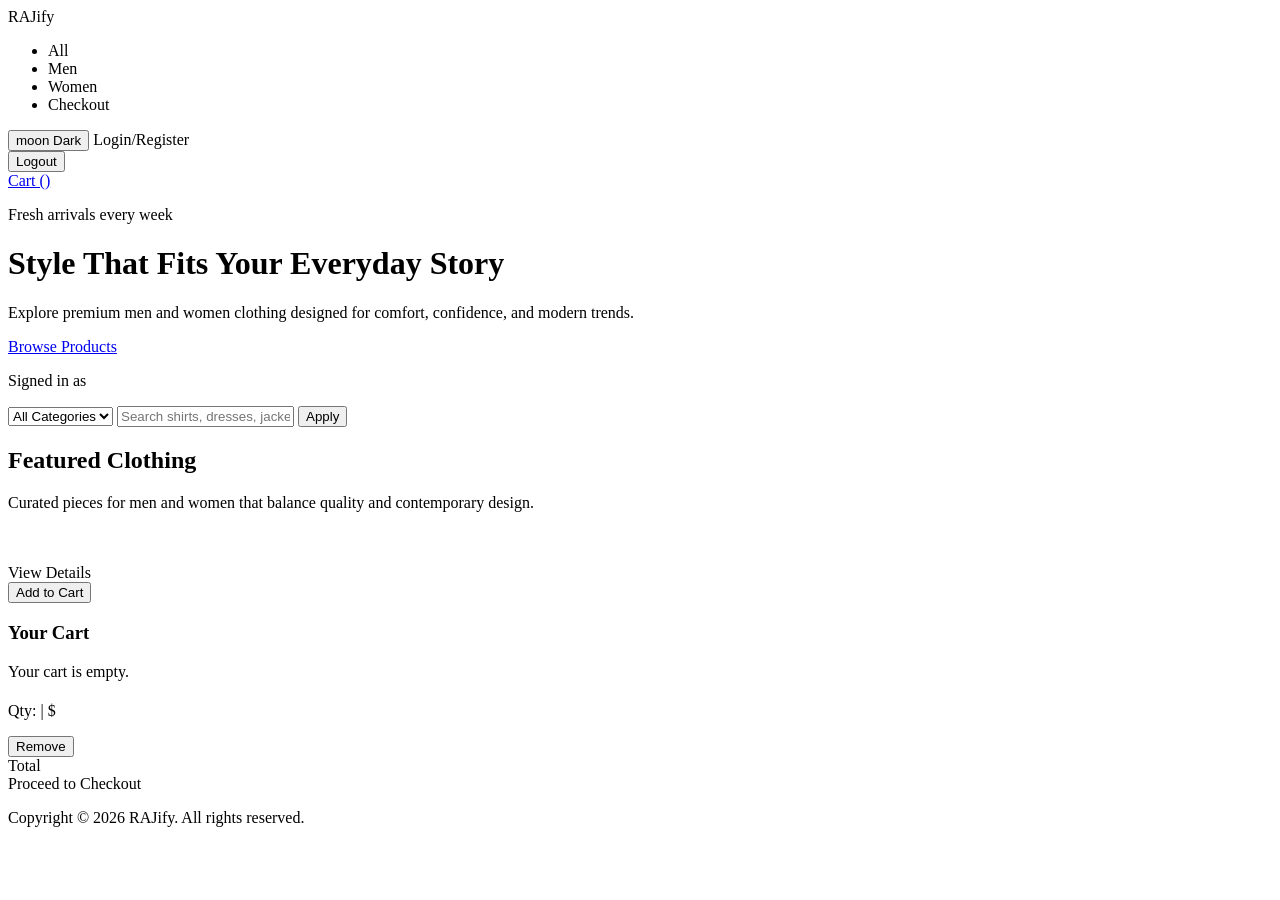
==== Ecomm-Web/src/main/resources/templates/index.html @ 3e9a6b8d "Add files via upload" ====
<!DOCTYPE html>
<html lang="en" xmlns:th="http://www.thymeleaf.org">
<head>
    <meta charset="UTF-8">
    <meta name="viewport" content="width=device-width, initial-scale=1.0">
    <title>RAJify | Fashion Store</title>
    <link rel="preconnect" href="https://fonts.googleapis.com">
    <link rel="preconnect" href="https://fonts.gstatic.com" crossorigin>
    <link href="https://fonts.googleapis.com/css2?family=Inter:wght@400;500;600;700;800&display=swap" rel="stylesheet">
    <link rel="stylesheet" th:href="@{/css/styles.css}">
    <script th:src="@{/js/theme.js}" defer></script>
</head>
<body>
<header class="hero">
    <nav class="navbar container">
        <a class="logo" th:href="@{/}">RAJify</a>
        <ul class="nav-links">
            <li><a th:href="@{/(category='all')}">All</a></li>
            <li><a th:href="@{/(category='men')}">Men</a></li>
            <li><a th:href="@{/(category='women')}">Women</a></li>
            <li><a th:href="@{/checkout}">Checkout</a></li>
        </ul>
        <div class="nav-actions">
            <button type="button" id="themeToggle" class="theme-toggle" aria-label="Toggle dark mode">
                <span class="theme-icon">moon</span>
                <span class="theme-label">Dark</span>
            </button>
            <a class="auth-chip" th:if="${currentUser == null}" th:href="@{/auth}">Login/Register</a>
            <form th:if="${currentUser != null}" th:action="@{/auth/logout}" method="post">
                <button class="auth-chip" type="submit">Logout</button>
            </form>
            <a class="cart-chip" href="#cart">Cart (<span th:text="${cartCount}"></span>)</a>
        </div>
    </nav>

    <div class="hero-content container">
        <div>
            <p class="badge">Fresh arrivals every week</p>
            <h1>Style That Fits Your Everyday Story</h1>
            <p>
                Explore premium men and women clothing designed for comfort, confidence, and modern trends.
            </p>
            <a href="#products" class="primary-link">Browse Products</a>
        </div>
    </div>
</header>

<main class="container" id="products">
    <section class="filters">
        <p class="welcome-note" th:if="${currentUser != null}">
            Signed in as <strong th:text="${currentUser.fullName}"></strong>
        </p>
        <form class="filter-form" method="get" th:action="@{/}">
            <select name="category">
                <option value="all" th:selected="${selectedCategory == 'all'}">All Categories</option>
                <option value="men" th:selected="${selectedCategory == 'men'}">Men</option>
                <option value="women" th:selected="${selectedCategory == 'women'}">Women</option>
            </select>
            <input type="text" name="q" placeholder="Search shirts, dresses, jackets..." th:value="${query}">
            <button type="submit">Apply</button>
        </form>
        <p class="flash" th:if="${successMessage}" th:text="${successMessage}"></p>
    </section>

    <section class="section-header">
        <h2>Featured Clothing</h2>
        <p>Curated pieces for men and women that balance quality and contemporary design.</p>
    </section>

    <section class="layout">
    <div class="product-grid">
        <article class="product-card" th:each="product : ${products}">
            <a th:href="@{/products/{id}(id=${product.id})}">
                <img class="product-image" th:src="${product.imageUrl}" th:alt="${product.name}">
            </a>
            <div class="product-content">
                <span class="product-category" th:text="${product.category}"></span>
                <h3 th:text="${product.name}"></h3>
                <p th:text="${product.description}"></p>
                <div class="product-footer">
                    <strong th:text="'$' + ${#numbers.formatDecimal(product.price, 1, 2)}"></strong>
                    <span th:text="'★ ' + ${product.rating}"></span>
                </div>
                <div class="product-actions">
                    <a th:href="@{/products/{id}(id=${product.id})}">View Details</a>
                    <form th:action="@{/cart/add/{id}(id=${product.id})}" method="post">
                        <button type="submit">Add to Cart</button>
                    </form>
                </div>
            </div>
        </article>
    </div>

    <aside class="cart-panel" id="cart">
        <h3>Your Cart</h3>
        <p th:if="${#lists.isEmpty(cartItems)}" class="muted">Your cart is empty.</p>
        <div class="cart-list" th:if="${!#lists.isEmpty(cartItems)}">
            <article class="cart-item" th:each="item : ${cartItems}">
                <div>
                    <h4 th:text="${item.product.name}"></h4>
                    <p>
                        Qty: <span th:text="${item.quantity}"></span>
                        | $<span th:text="${#numbers.formatDecimal(item.lineTotal, 1, 2)}"></span>
                    </p>
                </div>
                <form th:action="@{/cart/remove/{id}(id=${item.product.id})}" method="post">
                    <button type="submit">Remove</button>
                </form>
            </article>
        </div>
        <div class="cart-total">
            <span>Total</span>
            <strong th:text="'$' + ${#numbers.formatDecimal(cartTotal, 1, 2)}"></strong>
        </div>
        <a class="checkout-link" th:href="@{/checkout}" th:if="${!#lists.isEmpty(cartItems)}">Proceed to Checkout</a>
    </aside>
    </section>
</main>

<footer class="footer">
    <div class="container">
        <p>Copyright © 2026 RAJify. All rights reserved.</p>
    </div>
</footer>
</body>
</html>
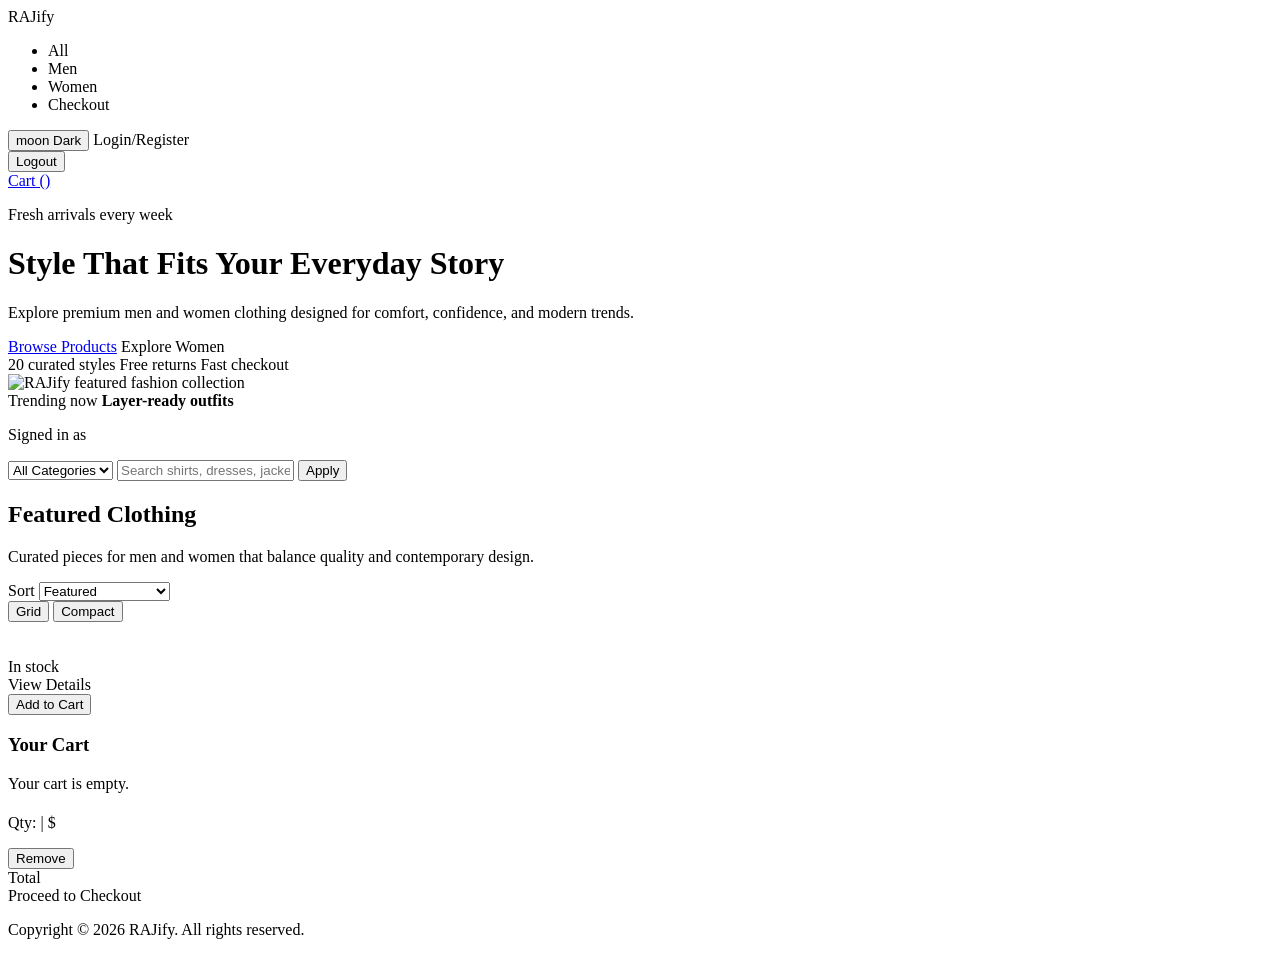
==== commit 91b6f910: "Enhance storefront UI and seed catalog" ====
--- a/Ecomm-Web/src/main/resources/templates/index.html
+++ b/Ecomm-Web/src/main/resources/templates/index.html
@@ -1,126 +1,163 @@
-<!DOCTYPE html>
-<html lang="en" xmlns:th="http://www.thymeleaf.org">
-<head>
-    <meta charset="UTF-8">
-    <meta name="viewport" content="width=device-width, initial-scale=1.0">
-    <title>RAJify | Fashion Store</title>
-    <link rel="preconnect" href="https://fonts.googleapis.com">
-    <link rel="preconnect" href="https://fonts.gstatic.com" crossorigin>
-    <link href="https://fonts.googleapis.com/css2?family=Inter:wght@400;500;600;700;800&display=swap" rel="stylesheet">
-    <link rel="stylesheet" th:href="@{/css/styles.css}">
-    <script th:src="@{/js/theme.js}" defer></script>
-</head>
-<body>
-<header class="hero">
-    <nav class="navbar container">
-        <a class="logo" th:href="@{/}">RAJify</a>
-        <ul class="nav-links">
-            <li><a th:href="@{/(category='all')}">All</a></li>
-            <li><a th:href="@{/(category='men')}">Men</a></li>
-            <li><a th:href="@{/(category='women')}">Women</a></li>
-            <li><a th:href="@{/checkout}">Checkout</a></li>
-        </ul>
-        <div class="nav-actions">
-            <button type="button" id="themeToggle" class="theme-toggle" aria-label="Toggle dark mode">
-                <span class="theme-icon">moon</span>
-                <span class="theme-label">Dark</span>
-            </button>
-            <a class="auth-chip" th:if="${currentUser == null}" th:href="@{/auth}">Login/Register</a>
-            <form th:if="${currentUser != null}" th:action="@{/auth/logout}" method="post">
-                <button class="auth-chip" type="submit">Logout</button>
-            </form>
-            <a class="cart-chip" href="#cart">Cart (<span th:text="${cartCount}"></span>)</a>
-        </div>
-    </nav>
-
-    <div class="hero-content container">
-        <div>
-            <p class="badge">Fresh arrivals every week</p>
-            <h1>Style That Fits Your Everyday Story</h1>
-            <p>
-                Explore premium men and women clothing designed for comfort, confidence, and modern trends.
-            </p>
-            <a href="#products" class="primary-link">Browse Products</a>
-        </div>
-    </div>
-</header>
-
-<main class="container" id="products">
-    <section class="filters">
-        <p class="welcome-note" th:if="${currentUser != null}">
-            Signed in as <strong th:text="${currentUser.fullName}"></strong>
-        </p>
-        <form class="filter-form" method="get" th:action="@{/}">
-            <select name="category">
-                <option value="all" th:selected="${selectedCategory == 'all'}">All Categories</option>
-                <option value="men" th:selected="${selectedCategory == 'men'}">Men</option>
-                <option value="women" th:selected="${selectedCategory == 'women'}">Women</option>
-            </select>
-            <input type="text" name="q" placeholder="Search shirts, dresses, jackets..." th:value="${query}">
-            <button type="submit">Apply</button>
-        </form>
-        <p class="flash" th:if="${successMessage}" th:text="${successMessage}"></p>
-    </section>
-
-    <section class="section-header">
-        <h2>Featured Clothing</h2>
-        <p>Curated pieces for men and women that balance quality and contemporary design.</p>
-    </section>
-
-    <section class="layout">
-    <div class="product-grid">
-        <article class="product-card" th:each="product : ${products}">
-            <a th:href="@{/products/{id}(id=${product.id})}">
-                <img class="product-image" th:src="${product.imageUrl}" th:alt="${product.name}">
-            </a>
-            <div class="product-content">
-                <span class="product-category" th:text="${product.category}"></span>
-                <h3 th:text="${product.name}"></h3>
-                <p th:text="${product.description}"></p>
-                <div class="product-footer">
-                    <strong th:text="'$' + ${#numbers.formatDecimal(product.price, 1, 2)}"></strong>
-                    <span th:text="'★ ' + ${product.rating}"></span>
-                </div>
-                <div class="product-actions">
-                    <a th:href="@{/products/{id}(id=${product.id})}">View Details</a>
-                    <form th:action="@{/cart/add/{id}(id=${product.id})}" method="post">
-                        <button type="submit">Add to Cart</button>
-                    </form>
-                </div>
-            </div>
-        </article>
-    </div>
-
-    <aside class="cart-panel" id="cart">
-        <h3>Your Cart</h3>
-        <p th:if="${#lists.isEmpty(cartItems)}" class="muted">Your cart is empty.</p>
-        <div class="cart-list" th:if="${!#lists.isEmpty(cartItems)}">
-            <article class="cart-item" th:each="item : ${cartItems}">
-                <div>
-                    <h4 th:text="${item.product.name}"></h4>
-                    <p>
-                        Qty: <span th:text="${item.quantity}"></span>
-                        | $<span th:text="${#numbers.formatDecimal(item.lineTotal, 1, 2)}"></span>
-                    </p>
-                </div>
-                <form th:action="@{/cart/remove/{id}(id=${item.product.id})}" method="post">
-                    <button type="submit">Remove</button>
-                </form>
-            </article>
-        </div>
-        <div class="cart-total">
-            <span>Total</span>
-            <strong th:text="'$' + ${#numbers.formatDecimal(cartTotal, 1, 2)}"></strong>
-        </div>
-        <a class="checkout-link" th:href="@{/checkout}" th:if="${!#lists.isEmpty(cartItems)}">Proceed to Checkout</a>
-    </aside>
-    </section>
-</main>
-
-<footer class="footer">
-    <div class="container">
-        <p>Copyright © 2026 RAJify. All rights reserved.</p>
-    </div>
-</footer>
-</body>
-</html>
+<!DOCTYPE html>
+<html lang="en" xmlns:th="http://www.thymeleaf.org">
+<head>
+    <meta charset="UTF-8">
+    <meta name="viewport" content="width=device-width, initial-scale=1.0">
+    <title>RAJify | Fashion Store</title>
+    <link rel="preconnect" href="https://fonts.googleapis.com">
+    <link rel="preconnect" href="https://fonts.gstatic.com" crossorigin>
+    <link href="https://fonts.googleapis.com/css2?family=Inter:wght@400;500;600;700;800&display=swap" rel="stylesheet">
+    <link rel="stylesheet" th:href="@{/css/styles.css}">
+    <script th:src="@{/js/theme.js}" defer></script>
+</head>
+<body>
+<header class="hero">
+    <nav class="navbar container">
+        <a class="logo" th:href="@{/}">RAJify</a>
+        <ul class="nav-links">
+            <li><a th:href="@{/(category='all')}">All</a></li>
+            <li><a th:href="@{/(category='men')}">Men</a></li>
+            <li><a th:href="@{/(category='women')}">Women</a></li>
+            <li><a th:href="@{/checkout}">Checkout</a></li>
+        </ul>
+        <div class="nav-actions">
+            <button type="button" id="themeToggle" class="theme-toggle" aria-label="Toggle dark mode">
+                <span class="theme-icon">moon</span>
+                <span class="theme-label">Dark</span>
+            </button>
+            <a class="auth-chip" th:if="${currentUser == null}" th:href="@{/auth}">Login/Register</a>
+            <form th:if="${currentUser != null}" th:action="@{/auth/logout}" method="post">
+                <button class="auth-chip" type="submit">Logout</button>
+            </form>
+            <a class="cart-chip" href="#cart">Cart (<span th:text="${cartCount}"></span>)</a>
+        </div>
+    </nav>
+
+    <div class="hero-content container">
+        <div class="hero-copy">
+            <p class="badge">Fresh arrivals every week</p>
+            <h1>Style That Fits Your Everyday Story</h1>
+            <p>
+                Explore premium men and women clothing designed for comfort, confidence, and modern trends.
+            </p>
+            <div class="hero-actions">
+                <a href="#products" class="primary-link">Browse Products</a>
+                <a th:href="@{/(category='women')}" class="secondary-link">Explore Women</a>
+            </div>
+            <div class="trust-strip" aria-label="Store highlights">
+                <span>20 curated styles</span>
+                <span>Free returns</span>
+                <span>Fast checkout</span>
+            </div>
+        </div>
+        <div class="hero-showcase" aria-label="Featured RAJify collection">
+            <img src="https://images.unsplash.com/photo-1483985988355-763728e1935b?auto=format&fit=crop&w=900&q=80" alt="RAJify featured fashion collection">
+            <div class="showcase-card">
+                <span>Trending now</span>
+                <strong>Layer-ready outfits</strong>
+            </div>
+        </div>
+    </div>
+</header>
+
+<main class="container" id="products">
+    <section class="filters">
+        <p class="welcome-note" th:if="${currentUser != null}">
+            Signed in as <strong th:text="${currentUser.fullName}"></strong>
+        </p>
+        <form class="filter-form" method="get" th:action="@{/}">
+            <select name="category">
+                <option value="all" th:selected="${selectedCategory == 'all'}">All Categories</option>
+                <option value="men" th:selected="${selectedCategory == 'men'}">Men</option>
+                <option value="women" th:selected="${selectedCategory == 'women'}">Women</option>
+            </select>
+            <input type="text" name="q" placeholder="Search shirts, dresses, jackets..." th:value="${query}">
+            <button type="submit">Apply</button>
+        </form>
+        <p class="flash" th:if="${successMessage}" th:text="${successMessage}"></p>
+    </section>
+
+    <section class="section-header catalog-header">
+        <div>
+            <h2>Featured Clothing</h2>
+            <p>Curated pieces for men and women that balance quality and contemporary design.</p>
+        </div>
+        <div class="catalog-tools" aria-label="Catalog tools">
+            <label>
+                Sort
+                <select id="sortProducts">
+                    <option value="featured">Featured</option>
+                    <option value="price-low">Price: Low to High</option>
+                    <option value="price-high">Price: High to Low</option>
+                    <option value="rating-high">Top Rated</option>
+                </select>
+            </label>
+            <div class="view-toggle" aria-label="View style">
+                <button type="button" class="is-active" data-view="grid" aria-pressed="true">Grid</button>
+                <button type="button" data-view="compact" aria-pressed="false">Compact</button>
+            </div>
+        </div>
+    </section>
+
+    <section class="layout">
+        <div class="product-grid" id="productGrid">
+            <article class="product-card"
+                     th:each="product : ${products}"
+                     th:attr="data-price=${product.price},data-rating=${product.rating},data-name=${product.name}">
+                <a th:href="@{/products/{id}(id=${product.id})}">
+                    <img class="product-image" th:src="${product.imageUrl}" th:alt="${product.name}">
+                </a>
+                <div class="product-content">
+                    <div class="product-meta">
+                        <span class="product-category" th:text="${product.category}"></span>
+                        <span class="rating-pill" th:text="'Star ' + ${product.rating}"></span>
+                    </div>
+                    <h3 th:text="${product.name}"></h3>
+                    <p th:text="${product.description}"></p>
+                    <div class="product-footer">
+                        <strong th:text="'$' + ${#numbers.formatDecimal(product.price, 1, 2)}"></strong>
+                        <span>In stock</span>
+                    </div>
+                    <div class="product-actions">
+                        <a th:href="@{/products/{id}(id=${product.id})}">View Details</a>
+                        <form th:action="@{/cart/add/{id}(id=${product.id})}" method="post">
+                            <button type="submit" class="add-cart-btn">Add to Cart</button>
+                        </form>
+                    </div>
+                </div>
+            </article>
+        </div>
+
+        <aside class="cart-panel" id="cart">
+            <h3>Your Cart</h3>
+            <p th:if="${#lists.isEmpty(cartItems)}" class="muted">Your cart is empty.</p>
+            <div class="cart-list" th:if="${!#lists.isEmpty(cartItems)}">
+                <article class="cart-item" th:each="item : ${cartItems}">
+                    <div>
+                        <h4 th:text="${item.product.name}"></h4>
+                        <p>
+                            Qty: <span th:text="${item.quantity}"></span>
+                            | $<span th:text="${#numbers.formatDecimal(item.lineTotal, 1, 2)}"></span>
+                        </p>
+                    </div>
+                    <form th:action="@{/cart/remove/{id}(id=${item.product.id})}" method="post">
+                        <button type="submit">Remove</button>
+                    </form>
+                </article>
+            </div>
+            <div class="cart-total">
+                <span>Total</span>
+                <strong th:text="'$' + ${#numbers.formatDecimal(cartTotal, 1, 2)}"></strong>
+            </div>
+            <a class="checkout-link" th:href="@{/checkout}" th:if="${!#lists.isEmpty(cartItems)}">Proceed to Checkout</a>
+        </aside>
+    </section>
+</main>
+
+<footer class="footer">
+    <div class="container">
+        <p>Copyright &copy; 2026 RAJify. All rights reserved.</p>
+    </div>
+</footer>
+</body>
+</html>
